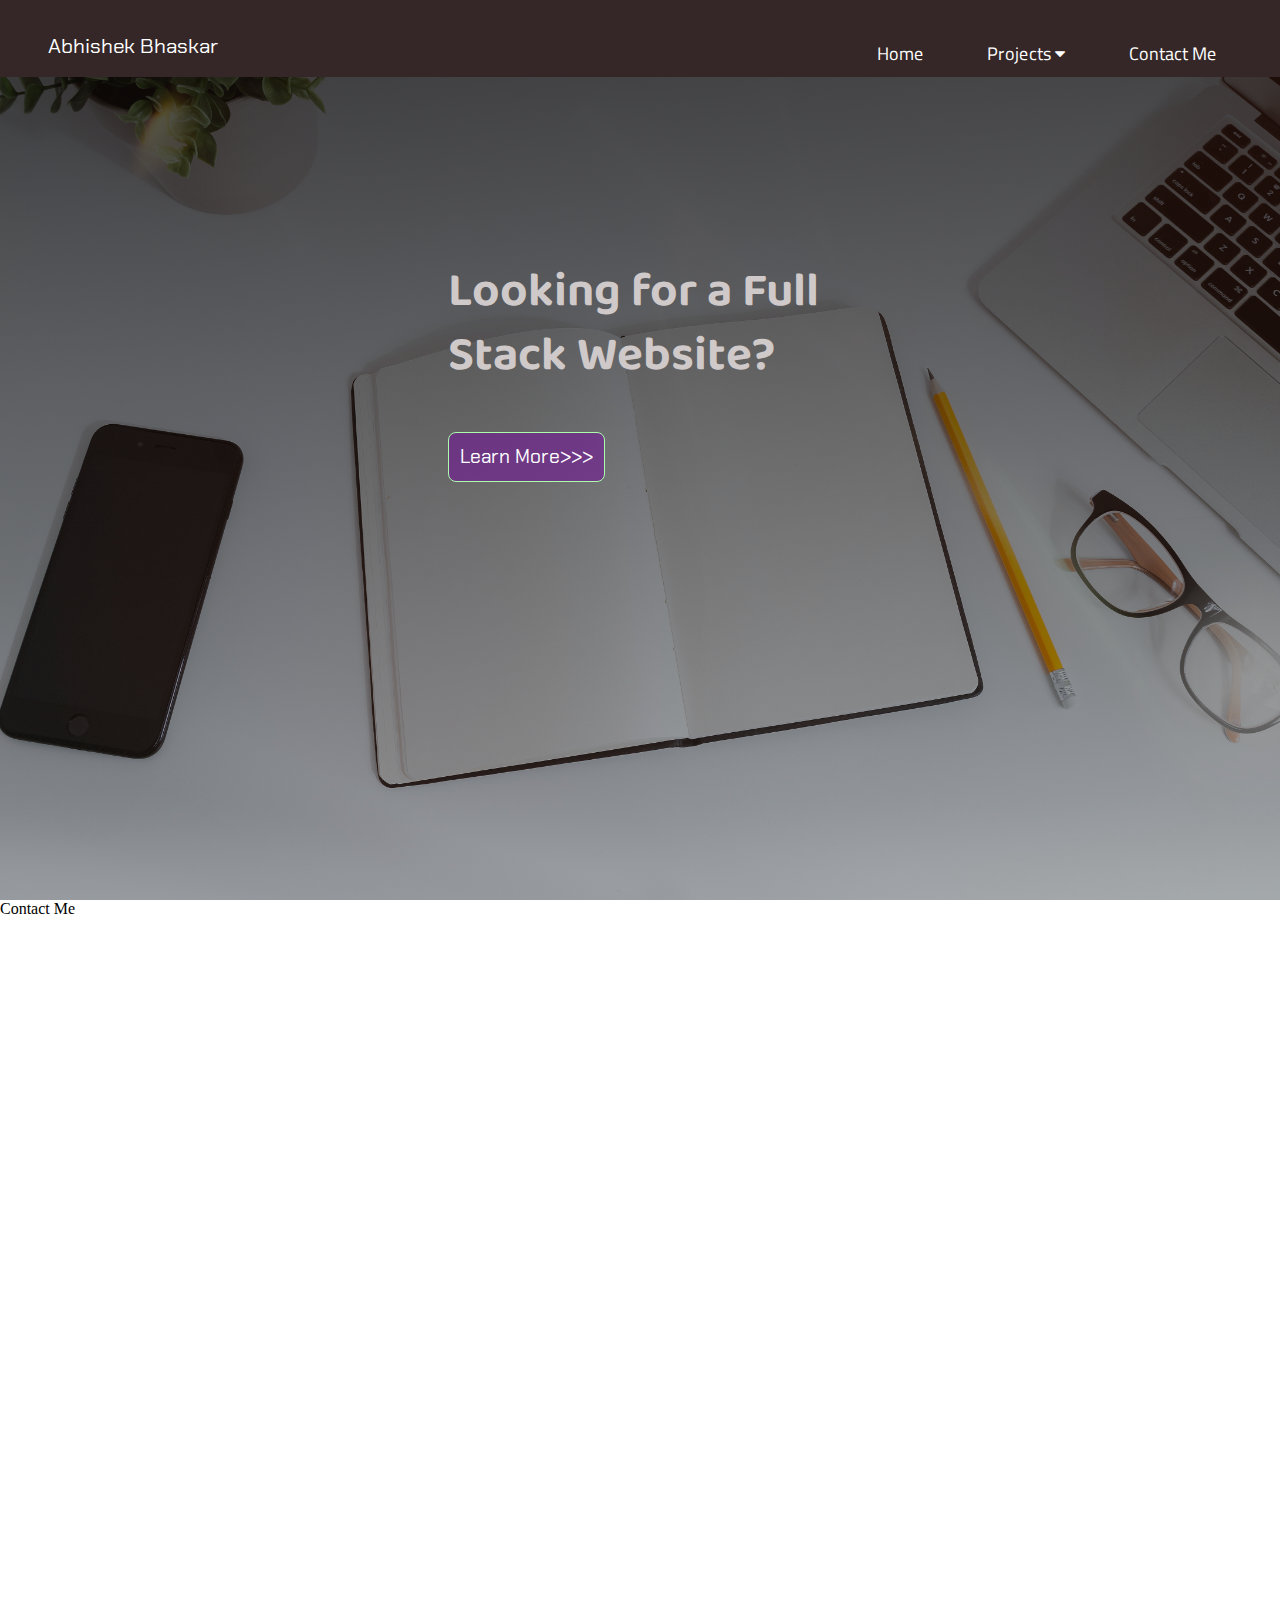
==== demo.html @ 1625c8b7 "third commit" ====
<!DOCTYPE html>
<html lang="en">

<head>
    <meta charset="UTF-8">
    <meta http-equiv="X-UA-Compatible" content="IE=edge">
    <meta name="viewport" content="width=device-width, initial-scale=1.0">
    <title>Document</title>
    <link rel="preconnect" href="https://fonts.gstatic.com">
    <link href="https://fonts.googleapis.com/css2?family=Baloo+Tammudu+2:wght@500&family=Chakra+Petch&display=swap"
        rel="stylesheet">
    <link rel="stylesheet" href="https://cdnjs.cloudflare.com/ajax/libs/font-awesome/4.7.0/css/font-awesome.min.css">
    <link rel="preconnect" href="https://fonts.gstatic.com">
    <link href="https://fonts.googleapis.com/css2?family=Chakra+Petch&display=swap" rel="stylesheet">
    <link rel="preconnect" href="https://fonts.gstatic.com">
    <link href="https://fonts.googleapis.com/css2?family=Titillium+Web:wght@500&display=swap" rel="stylesheet">
    <link rel="stylesheet" href="demo.css">
</head>

<body>
    <div class="container">
        <div class="bg-img">
            <div class="nav-container">
                <div class="title"><a href="#">Abhishek Bhaskar</a></div>
                <div class="nav">
                    <a href="/index.html">Home</a>
                    <div class="project">
                        <button class="project-toggle">Projects<i class="fa fa-caret-down"></i></button>
                        <div class="project-content">
                            <a href="#">Project1</a>
                            <a href="#">Project2</a>
                            <a href="#">Project3</a>
                        </div>
                    </div>
                    <a href="#">Contact Me</a>
                </div>
            </div>
            <div class="content">
                <div class="tagline">
                    <h1>Looking for a Full Stack Website?</h1>
                </div>
                <button class="learn-btn">Learn More>>></button>
            </div>
        </div>
        <div class="bg-img">
            <div>Contact Me</div>
        </div>
    </div>
</body>

</html>
---- demo.css ----
body {
  margin: 0;
  padding: 0;
  box-sizing: border-box;
}

.bg-img {
  background-image: linear-gradient(rgba(0, 0, 0, 0.733), rgba(0, 0, 0, 0.315)),
    url('/images/background.jpg');
  background-position: center;
  background-repeat: no-repeat;
  background-size: cover;
  background-attachment: fixed;
  /* min-height: 45rem; */
  height: 100vh;
  width: auto;
  position: relative;
}

.nav-container {
  position: fixed;
  display: flex;
  flex-direction: row;
  justify-content: space-between;
  width: 100%;
  background-color: rgb(53, 39, 39);
  z-index: 1;
}
.title {
  margin: 2rem 3rem 1rem 3rem;
}
.title a {
  text-decoration: none;
  color: white;
  font-size: 1.3rem;
  font-family: 'Chakra Petch', sans-serif;
}
.nav {
  margin: 1.5rem 1rem 0rem 0rem;
  display: flex;
  font-family: 'Titillium Web', sans-serif;
  font-size: 1.1rem;
}
.nav > a {
  border-radius: 2rem;
  text-decoration: none;
  height: 2rem;
  padding: 1rem;
  color: white;
  padding-bottom: 0.3rem;
  margin-right: 2rem;
  transition: 0.2s;
  transition-timing-function: cubic-bezier(0.1, 0.1, 0.1, 1);
}
.project {
  height: 2rem;
  margin-right: 2rem;
}
.project-toggle {
  border-radius: 2rem;

  padding: 1rem;
  border: none;
  outline: none;
  background: none;
  color: white;
  font-family: inherit;
  font-size: inherit;
  letter-spacing: 0.02rem;
}
.project-toggle i {
  padding-left: 0.2rem;
}
.project-content {
  margin-top: 0.5rem;
  display: none;
  box-shadow: 0px 8px 16px 0px rgba(0, 0, 0, 0.2);
}
.project-content a {
  color: white;
  /* background-color: rgb(179, 173, 173); */
  border-radius: 2rem;
  border: 1px solid rgb(172, 252, 172);
  display: block;
  text-decoration: none;
  text-align: center;
  font-family: inherit;
  font-size: inherit;
  padding: 0.5rem 0.7rem 0.5rem 0.5rem;
}
.content {
  position: absolute;
  left: 35%;
  /* width: 100vw; */
  /* display: flex; */
  align-items: center;
  /* justify-content: center; */
  min-height: 30rem;
}
.tagline {
  width: 60%;
}
.contact {
  /* border: 1px solid black; */
}
.content h1 {
  font-family: 'Baloo Tammudu 2', cursive;
  /* font-family: 'Chakra Petch', sans-serif; */
  margin-top: 17rem;
  /* text-align: center; */
  font-size: 3rem;
  line-height: 4rem;
  color: rgb(207, 201, 201);
}
.learn-btn {
  background-color: #730c9c86;
  color: white;
  padding: 0.7rem;
  outline: none;
  border: 1px solid rgb(172, 252, 172);
  border-radius: 0.5rem;
  font-family: 'Chakra Petch', sans-serif;
  font-size: 1.2rem;
}
/* .current-link {
    border-bottom: 2px solid rgb(150, 245, 121);
  } */
.nav > a:hover {
  background-color: rgba(216, 205, 167, 0.246);
}
.title a:hover {
  color: rgb(150, 245, 121);
}
.project:hover .project-content {
  display: inline;
}
.project-content a:hover {
  background-color: rgba(179, 173, 173, 0.658);
}
.project-toggle:hover {
  background-color: rgba(216, 205, 167, 0.246);
}
.learn-btn:hover {
  cursor: pointer;
  border: 3px solid rgb(172, 252, 172);
}
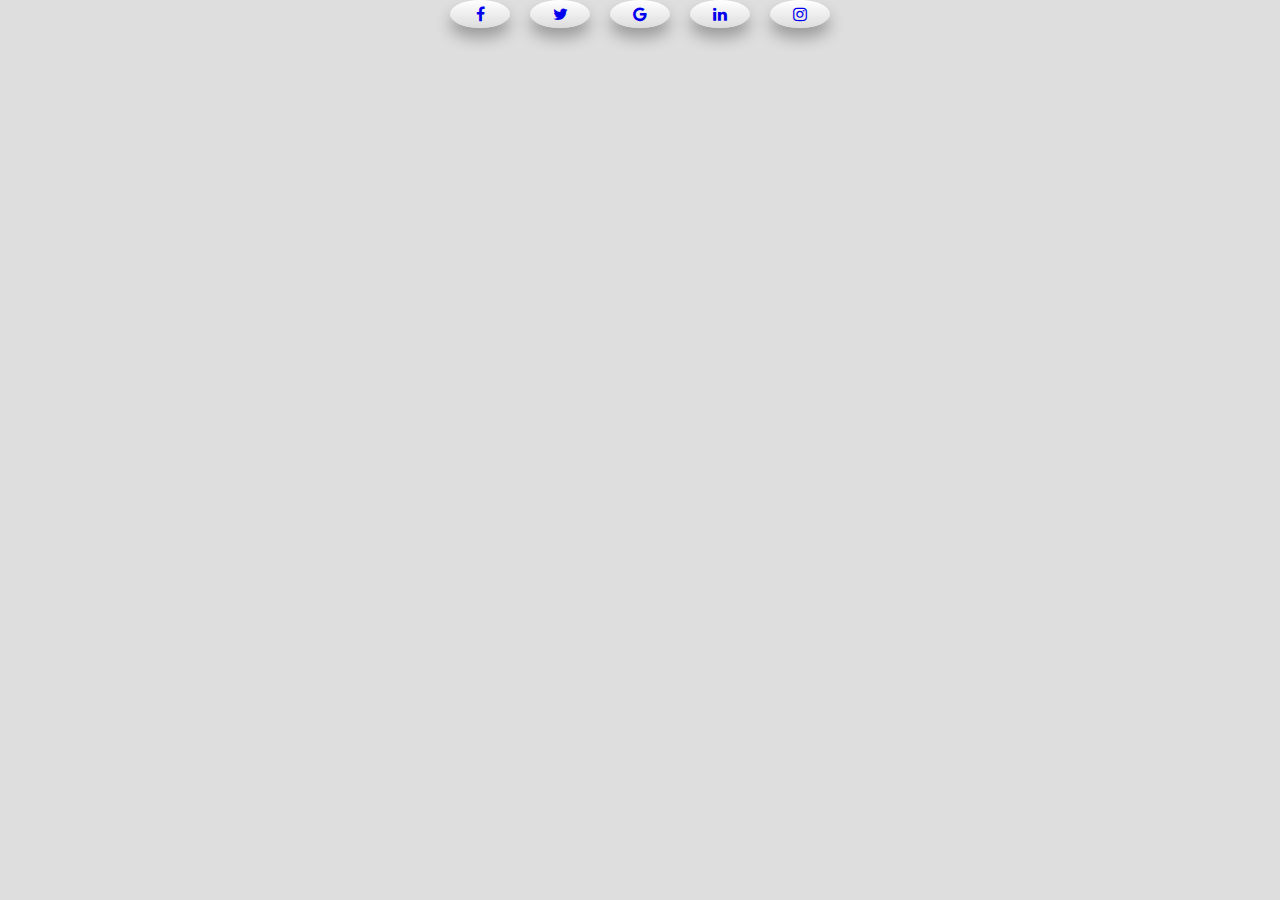
==== commit 9b16ef2a: "third commit" ====
--- a/demo.html
+++ b/demo.html
@@ -1,51 +1,20 @@
 <!DOCTYPE html>
 <html lang="en">
-
 <head>
     <meta charset="UTF-8">
     <meta http-equiv="X-UA-Compatible" content="IE=edge">
     <meta name="viewport" content="width=device-width, initial-scale=1.0">
     <title>Document</title>
-    <link rel="preconnect" href="https://fonts.gstatic.com">
-    <link href="https://fonts.googleapis.com/css2?family=Baloo+Tammudu+2:wght@500&family=Chakra+Petch&display=swap"
-        rel="stylesheet">
     <link rel="stylesheet" href="https://cdnjs.cloudflare.com/ajax/libs/font-awesome/4.7.0/css/font-awesome.min.css">
-    <link rel="preconnect" href="https://fonts.gstatic.com">
-    <link href="https://fonts.googleapis.com/css2?family=Chakra+Petch&display=swap" rel="stylesheet">
-    <link rel="preconnect" href="https://fonts.gstatic.com">
-    <link href="https://fonts.googleapis.com/css2?family=Titillium+Web:wght@500&display=swap" rel="stylesheet">
-    <link rel="stylesheet" href="demo.css">
+    <link rel="stylesheet" href="/demo.css">
 </head>
-
 <body>
-    <div class="container">
-        <div class="bg-img">
-            <div class="nav-container">
-                <div class="title"><a href="#">Abhishek Bhaskar</a></div>
-                <div class="nav">
-                    <a href="/index.html">Home</a>
-                    <div class="project">
-                        <button class="project-toggle">Projects<i class="fa fa-caret-down"></i></button>
-                        <div class="project-content">
-                            <a href="#">Project1</a>
-                            <a href="#">Project2</a>
-                            <a href="#">Project3</a>
-                        </div>
-                    </div>
-                    <a href="#">Contact Me</a>
-                </div>
-            </div>
-            <div class="content">
-                <div class="tagline">
-                    <h1>Looking for a Full Stack Website?</h1>
-                </div>
-                <button class="learn-btn">Learn More>>></button>
-            </div>
-        </div>
-        <div class="bg-img">
-            <div>Contact Me</div>
-        </div>
-    </div>
+    <ul>
+        <li><a href="#" class="fa fa-facebook"></a></li>
+        <li><a href="#" class="fa fa-twitter"></a></li>
+        <li><a href="#" class="fa fa-google"></a></li>
+        <li><a href="#" class="fa fa-linkedin"></a></li>
+        <li><a href="#" class="fa fa-instagram"></a></li>
+      </ul>
 </body>
-
 </html>--- a/demo.css
+++ b/demo.css
@@ -1,146 +1,69 @@
 body {
-  margin: 0;
-  padding: 0;
-  box-sizing: border-box;
+  margin:0;
+  padding:0;
+  background: #dedede;
 }
 
-.bg-img {
-  background-image: linear-gradient(rgba(0, 0, 0, 0.733), rgba(0, 0, 0, 0.315)),
-    url('/images/background.jpg');
-  background-position: center;
-  background-repeat: no-repeat;
-  background-size: cover;
-  background-attachment: fixed;
-  /* min-height: 45rem; */
-  height: 100vh;
-  width: auto;
-  position: relative;
+ul {
+  margin:0;
+  padding:0;
+  display:flex;
+  justify-content: center;
 }
 
-.nav-container {
-  position: fixed;
-  display: flex;
-  flex-direction: row;
-  justify-content: space-between;
+ul li {
+  list-style: none;
+}
+
+ul li a {
+  /* position: relative; */
+  width:60px;
+  /* height:60px; */
+  display:block;
+  text-align:center;
+  margin:0 10px;
+  border-radius: 50%;
+  padding: 6px;
+  box-sizing: border-box;
+  text-decoration:none;
+  box-shadow: 0 10px 15px rgba(0,0,0,0.3);
+  background: linear-gradient(0deg, #ddd, #fff);
+  transition: .5s;
+}
+
+ul li a:hover {
+  box-shadow: 0 2px 5px rgba(0,0,0,0.3);
+  text-decoration:none;
+}
+
+ul li a .fa {
   width: 100%;
-  background-color: rgb(53, 39, 39);
-  z-index: 1;
+  height:100%;
+  display:block;
+  background: linear-gradient(0deg, #fff, #ddd);
+  border-radius: 50%;
+  line-height: calc(60px - 12px);
+  font-size:24px;
+  color: #262626;
+  transition: .5s;
 }
-.title {
-  margin: 2rem 3rem 1rem 3rem;
+
+ul li:nth-child(1) a:hover .fa {
+  color: #3b5998;
 }
-.title a {
-  text-decoration: none;
-  color: white;
-  font-size: 1.3rem;
-  font-family: 'Chakra Petch', sans-serif;
+
+ul li:nth-child(2) a:hover .fa {
+  color: #00aced;
 }
-.nav {
-  margin: 1.5rem 1rem 0rem 0rem;
-  display: flex;
-  font-family: 'Titillium Web', sans-serif;
-  font-size: 1.1rem;
+
+ul li:nth-child(3) a:hover .fa {
+  color: #dd4b39;
 }
-.nav > a {
-  border-radius: 2rem;
-  text-decoration: none;
-  height: 2rem;
-  padding: 1rem;
-  color: white;
-  padding-bottom: 0.3rem;
-  margin-right: 2rem;
-  transition: 0.2s;
-  transition-timing-function: cubic-bezier(0.1, 0.1, 0.1, 1);
+
+ul li:nth-child(4) a:hover .fa {
+  color: #007bb6;
 }
-.project {
-  height: 2rem;
-  margin-right: 2rem;
-}
-.project-toggle {
-  border-radius: 2rem;
 
-  padding: 1rem;
-  border: none;
-  outline: none;
-  background: none;
-  color: white;
-  font-family: inherit;
-  font-size: inherit;
-  letter-spacing: 0.02rem;
-}
-.project-toggle i {
-  padding-left: 0.2rem;
-}
-.project-content {
-  margin-top: 0.5rem;
-  display: none;
-  box-shadow: 0px 8px 16px 0px rgba(0, 0, 0, 0.2);
-}
-.project-content a {
-  color: white;
-  /* background-color: rgb(179, 173, 173); */
-  border-radius: 2rem;
-  border: 1px solid rgb(172, 252, 172);
-  display: block;
-  text-decoration: none;
-  text-align: center;
-  font-family: inherit;
-  font-size: inherit;
-  padding: 0.5rem 0.7rem 0.5rem 0.5rem;
-}
-.content {
-  position: absolute;
-  left: 35%;
-  /* width: 100vw; */
-  /* display: flex; */
-  align-items: center;
-  /* justify-content: center; */
-  min-height: 30rem;
-}
-.tagline {
-  width: 60%;
-}
-.contact {
-  /* border: 1px solid black; */
-}
-.content h1 {
-  font-family: 'Baloo Tammudu 2', cursive;
-  /* font-family: 'Chakra Petch', sans-serif; */
-  margin-top: 17rem;
-  /* text-align: center; */
-  font-size: 3rem;
-  line-height: 4rem;
-  color: rgb(207, 201, 201);
-}
-.learn-btn {
-  background-color: #730c9c86;
-  color: white;
-  padding: 0.7rem;
-  outline: none;
-  border: 1px solid rgb(172, 252, 172);
-  border-radius: 0.5rem;
-  font-family: 'Chakra Petch', sans-serif;
-  font-size: 1.2rem;
-}
-/* .current-link {
-    border-bottom: 2px solid rgb(150, 245, 121);
-  } */
-.nav > a:hover {
-  background-color: rgba(216, 205, 167, 0.246);
-}
-.title a:hover {
-  color: rgb(150, 245, 121);
-}
-.project:hover .project-content {
-  display: inline;
-}
-.project-content a:hover {
-  background-color: rgba(179, 173, 173, 0.658);
-}
-.project-toggle:hover {
-  background-color: rgba(216, 205, 167, 0.246);
-}
-.learn-btn:hover {
-  cursor: pointer;
-  border: 3px solid rgb(172, 252, 172);
-}
+ul li:nth-child(5) a:hover .fa {
+  color: #e4405f;
+}